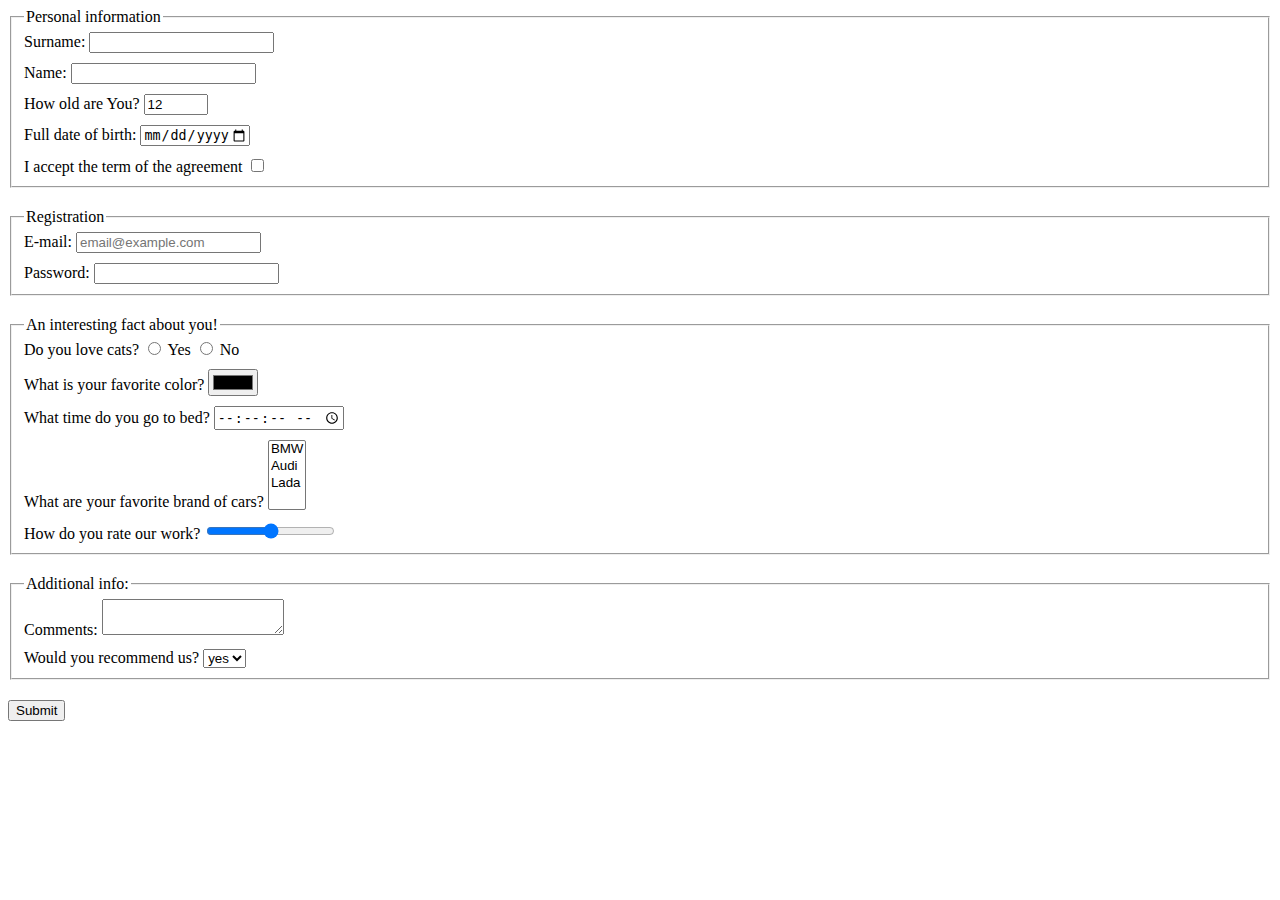
==== src/index.html @ d48c8b8d "form created" ====
<!DOCTYPE html>
<html lang="en">
  <head>
    <meta charset="UTF-8">
    <meta
      name="viewport"
      content="width=device-width, user-scalable=no, initial-scale=1.0, maximum-scale=1.0, minimum-scale=1.0"
    >
    <meta http-equiv="X-UA-Compatible" content="ie=edge">
    <title>HTML Form</title>
    <link rel="stylesheet" href="./style.css">
  </head>
  <body>
    <form
      action="https://mate-academy-form-lesson.herokuapp.com/create-application"
      method="post"
    >
      <fieldset class="fieldset" name="personal_info">
        <legend>Personal information</legend>

        <div class="field">
          <label>
            Surname:
            <input 
             type="text" 
             name="surname" 
             autocomplete="off" 
             required
            >
          </label>
        </div>

        <div class="field">
          <label>
            Name:
            <input 
             type="text" 
             name="name" 
             autocomplete="off" 
             required
            >
          </label>
        </div>

        <div class="field">
          <label>
            How old are You?
            <input
              type="number"
              name="age"
              value="12"
              min="1"
              max="100"
              required
            >
          </label>
        </div>

        <div class="field">
          <label>
            Full date of birth:
            <input
              type="date"
              name="birth_date"
              max="2022-10-02"
              min="1800-01-01"
              required
            >
          </label>
        </div>

        <div class="field">
          <label>
            I accept the term of the agreement
            <input 
             type="checkbox" 
             name="agreement_accept" 
             required 
            >
          </label>
        </div>
      </fieldset>

      <fieldset class="fieldset" name="registration">
        <legend>Registration</legend>

        <div class="field">
          <label>
            E-mail:
            <input
              type="email"
              placeholder="email@example.com"
              name="e-mail"
              autocomplete="off"
              required
            >
          </label>
        </div>

        <div class="field">
          <label>
            Password:
            <input
              type="password"
              name="password"
              minlength="10"
              maxlength="20"
              autocomplete="off"
              required
            >
          </label>
        </div>
      </fieldset>

      <fieldset class="fieldset" name="interestinf-facts">
        <legend>An interesting fact about you!</legend>

        <div class="field">
          Do you love cats?

          <label> 
            <input 
             type="radio" 
             value="yes" 
             name="cats"
            > Yes 
          </label>

          <label> 
            <input 
             type="radio" 
             value="no" 
             name="cats"
            > No 
          </label>
        </div>

        <div class="field">
          <label>
            What is your favorite color?
            <input type="color" name="color">
          </label>
        </div>

        <div class="field">
          <label>
            What time do you go to bed?
            <input 
             type="time" 
             name="time-to-bed"
             step="1" 
            >
          </label>
        </div>

        <div class="field">
          <label>
            What are your favorite brand of cars?

            <select name="car-brend" multiple>
              <option value="bmw">BMW</option>
              <option value="audi">Audi</option>
              <option value="lada">Lada</option>
            </select>
          </label>
        </div>

        <div class="field">
          <label>
            How do you rate our work?
            <input 
             type="range" 
             name="work-rate" 
             value="50"
            >
          </label>
        </div>
      </fieldset>

      <fieldset class="fieldset" name="additional_info">
        <legend>Additional info:</legend>

        <div class="field">
          <label>
            Comments:
            <textarea name="comments" autocomplete="off"></textarea>
          </label>
        </div>

        <div class="field">
          <label>
            Would you recommend us?
            <select name="recommend">
              <option value="yes">yes</option>
              <option value="no">no</option>
            </select>
          </label>
        </div>
      </fieldset>
      <button type="submit">Submit</button>
    </form>
  </body>
</html>
---- src/style.css ----
.fieldset {
  margin-bottom: 20px;
}

.field {
  margin-bottom: 10px;
}

.fieldset .field:last-of-type {
  margin-bottom: 0;
}
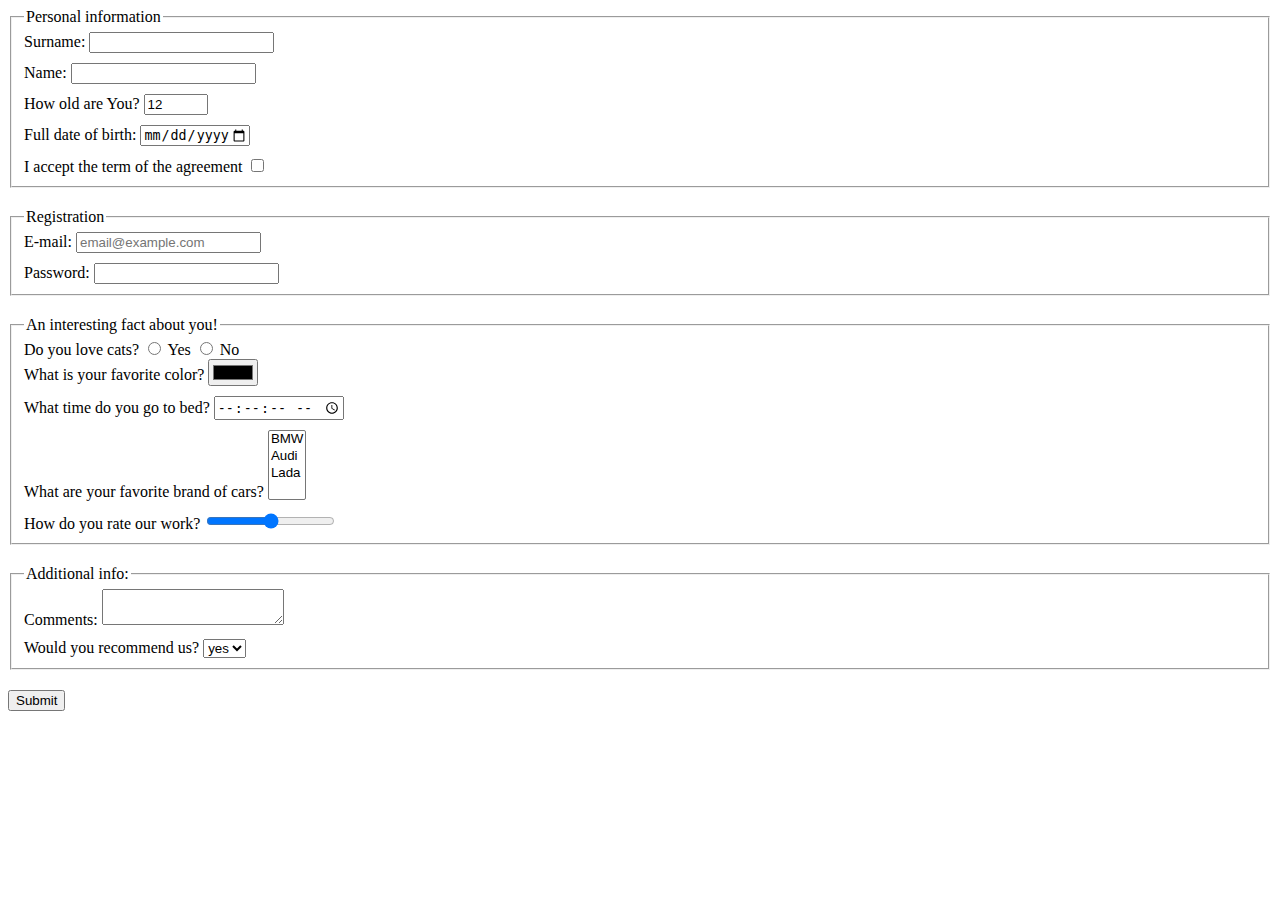
==== commit a2108c10: "classes added" ====
--- a/src/index.html
+++ b/src/index.html
@@ -1,14 +1,14 @@
 <!DOCTYPE html>
 <html lang="en">
   <head>
-    <meta charset="UTF-8">
+    <meta charset="UTF-8" >
     <meta
       name="viewport"
       content="width=device-width, user-scalable=no, initial-scale=1.0, maximum-scale=1.0, minimum-scale=1.0"
     >
-    <meta http-equiv="X-UA-Compatible" content="ie=edge">
+    <meta http-equiv="X-UA-Compatible" content="ie=edge" >
     <title>HTML Form</title>
-    <link rel="stylesheet" href="./style.css">
+    <link rel="stylesheet" href="./style.css" >
   </head>
   <body>
     <form
@@ -18,184 +18,158 @@
       <fieldset class="fieldset" name="personal_info">
         <legend>Personal information</legend>
 
-        <div class="field">
-          <label>
-            Surname:
-            <input 
-             type="text" 
-             name="surname" 
-             autocomplete="off" 
-             required
-            >
-          </label>
-        </div>
+        <label class="label">
+          Surname:
+          <input 
+            type="text" 
+            name="surname" 
+            autocomplete="off" 
+            required 
+          >
+        </label>
 
-        <div class="field">
-          <label>
-            Name:
-            <input 
-             type="text" 
-             name="name" 
-             autocomplete="off" 
-             required
-            >
-          </label>
-        </div>
+        <label class="label">
+          Name:
+          <input 
+            type="text" 
+            name="name" 
+            autocomplete="off" 
+            required 
+          >
+        </label>
 
-        <div class="field">
-          <label>
-            How old are You?
-            <input
-              type="number"
-              name="age"
-              value="12"
-              min="1"
-              max="100"
-              required
-            >
-          </label>
-        </div>
+        <label class="label">
+          How old are You?
+          <input
+            type="number"
+            name="age"
+            value="12"
+            min="1"
+            max="100"
+            required
+          >
+        </label>
 
-        <div class="field">
-          <label>
-            Full date of birth:
-            <input
-              type="date"
-              name="birth_date"
-              max="2022-10-02"
-              min="1800-01-01"
-              required
-            >
-          </label>
-        </div>
+        <label class="label">
+          Full date of birth:
+          <input
+            type="date"
+            name="birth_date"
+            max="2022-10-02"
+            min="1800-01-01"
+            required
+          >
+        </label>
 
-        <div class="field">
-          <label>
-            I accept the term of the agreement
-            <input 
-             type="checkbox" 
-             name="agreement_accept" 
-             required 
-            >
-          </label>
-        </div>
+        <label class="label">
+          I accept the term of the agreement
+          <input 
+            type="checkbox" 
+            name="agreement_accept" 
+            required 
+          >
+        </label>
       </fieldset>
 
       <fieldset class="fieldset" name="registration">
         <legend>Registration</legend>
 
-        <div class="field">
-          <label>
-            E-mail:
-            <input
-              type="email"
-              placeholder="email@example.com"
-              name="e-mail"
-              autocomplete="off"
-              required
-            >
-          </label>
-        </div>
+        <label class="label">
+          E-mail:
+          <input
+            type="email"
+            placeholder="email@example.com"
+            name="e-mail"
+            autocomplete="off"
+            required
+          >
+        </label>
 
-        <div class="field">
-          <label>
-            Password:
-            <input
-              type="password"
-              name="password"
-              minlength="10"
-              maxlength="20"
-              autocomplete="off"
-              required
-            >
-          </label>
-        </div>
+        <label class="label">
+          Password:
+          <input
+            type="password"
+            name="password"
+            minlength="10"
+            maxlength="20"
+            autocomplete="off"
+            required
+          >
+        </label>
       </fieldset>
 
       <fieldset class="fieldset" name="interestinf-facts">
         <legend>An interesting fact about you!</legend>
 
-        <div class="field">
-          Do you love cats?
+        Do you love cats?
 
-          <label> 
-            <input 
-             type="radio" 
-             value="yes" 
-             name="cats"
-            > Yes 
-          </label>
+        <label class="label--inline"> 
+          <input 
+            type="radio" 
+            value="yes" 
+            name="cats" 
+          > 
+          Yes 
+        </label>
 
-          <label> 
-            <input 
-             type="radio" 
-             value="no" 
-             name="cats"
-            > No 
-          </label>
-        </div>
+        <label class="labe--inline"> 
+          <input 
+            type="radio" 
+            value="no" 
+            name="cats" 
+          > 
+          No 
+        </label>
 
-        <div class="field">
-          <label>
-            What is your favorite color?
-            <input type="color" name="color">
-          </label>
-        </div>
+        <label class="label">
+          What is your favorite color?
+          <input type="color" name="color" >
+        </label>
 
-        <div class="field">
-          <label>
-            What time do you go to bed?
-            <input 
-             type="time" 
-             name="time-to-bed"
-             step="1" 
-            >
-          </label>
-        </div>
+        <label class="label">
+          What time do you go to bed?
+          <input 
+            type="time" 
+            name="time-to-bed" 
+            step="1" 
+          >
+        </label>
 
-        <div class="field">
-          <label>
-            What are your favorite brand of cars?
+        <label class="label">
+          What are your favorite brand of cars?
 
-            <select name="car-brend" multiple>
-              <option value="bmw">BMW</option>
-              <option value="audi">Audi</option>
-              <option value="lada">Lada</option>
-            </select>
-          </label>
-        </div>
+          <select name="car-brend" multiple>
+            <option value="bmw">BMW</option>
+            <option value="audi">Audi</option>
+            <option value="lada">Lada</option>
+          </select>
+        </label>
 
-        <div class="field">
-          <label>
-            How do you rate our work?
-            <input 
-             type="range" 
-             name="work-rate" 
-             value="50"
-            >
-          </label>
-        </div>
+        <label class="label">
+          How do you rate our work?
+          <input 
+            type="range" 
+            name="work-rate" 
+            value="50" 
+          >
+        </label>
+
       </fieldset>
 
       <fieldset class="fieldset" name="additional_info">
         <legend>Additional info:</legend>
+        <label class="label">
+          Comments:
+          <textarea name="comments" autocomplete="off"></textarea>
+        </label>
 
-        <div class="field">
-          <label>
-            Comments:
-            <textarea name="comments" autocomplete="off"></textarea>
-          </label>
-        </div>
-
-        <div class="field">
-          <label>
-            Would you recommend us?
-            <select name="recommend">
-              <option value="yes">yes</option>
-              <option value="no">no</option>
-            </select>
-          </label>
-        </div>
+        <label class="label">
+          Would you recommend us?
+          <select name="recommend">
+            <option value="yes">yes</option>
+            <option value="no">no</option>
+          </select>
+        </label>
       </fieldset>
       <button type="submit">Submit</button>
     </form>
--- a/src/style.css
+++ b/src/style.css
@@ -2,10 +2,15 @@
   margin-bottom: 20px;
 }
 
-.field {
+.label {
+  display: block;
   margin-bottom: 10px;
 }
 
-.fieldset .field:last-of-type {
+.fieldset .label:last-of-type {
   margin-bottom: 0;
 }
+
+.label--inline {
+  display: inline-block;
+}
